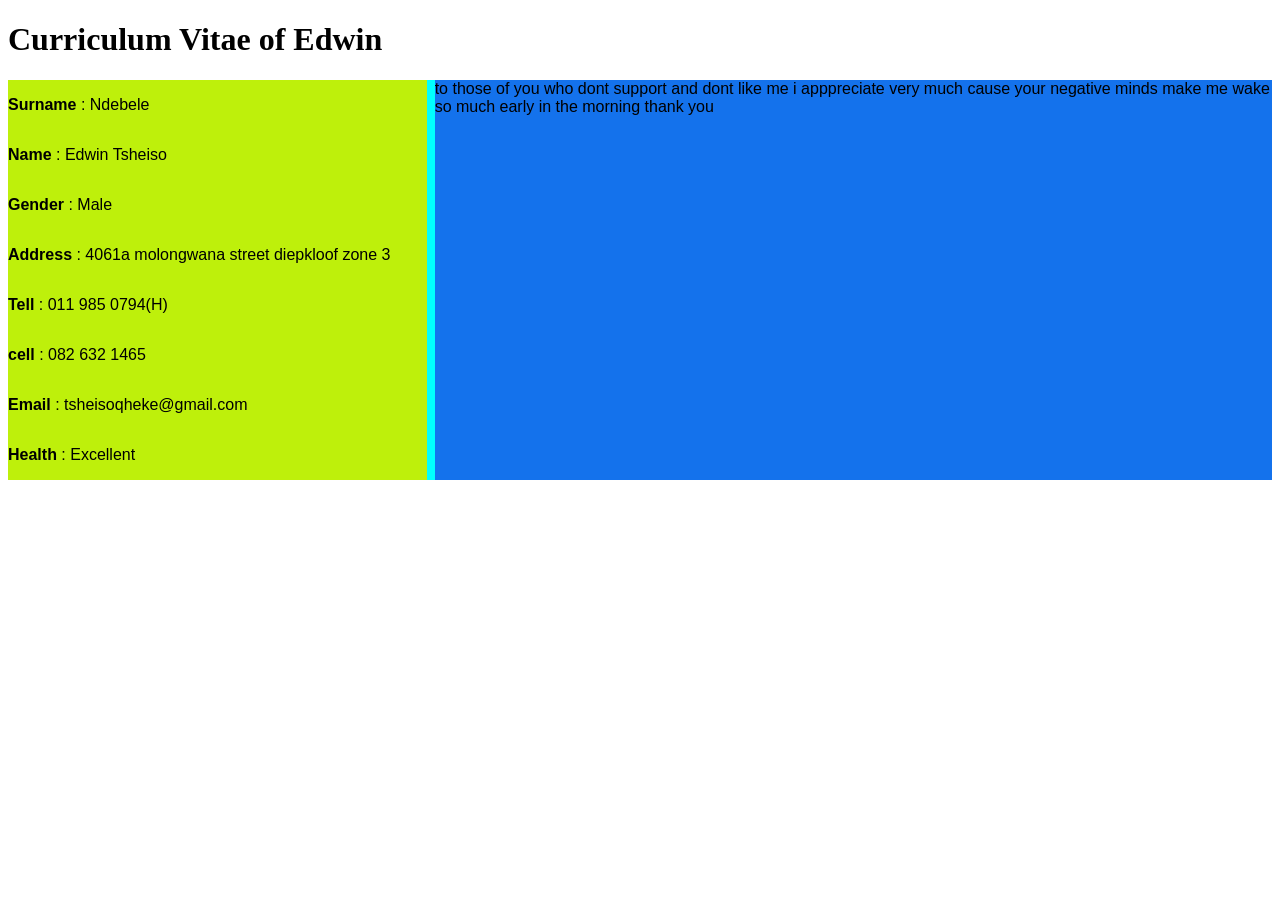
==== index.html @ f793e211 "Add initial HTML and CSS files for Edwin Ndebele's CV" ====
<!doctype html>
<html lang="en">
  <head>
    <meta charset="UTF-8" />
    <meta name="viewport" content="width=device-width, initial-scale=1.0" />
    <link rel="stylesheet" href="main.css" />
    <title>Edwin</title>
  </head>
  <body>
    <h1>Curriculum Vitae of Edwin</h1>
    <main>
      <div id="scooby">
        <p><strong>Surname</strong> : Ndebele</p>
        <p><strong>Name</strong> : Edwin Tsheiso</p>
        <p><strong>Gender</strong> : Male</p>
        <p>
          <strong>Address</strong> : 4061a molongwana street diepkloof zone 3
        </p>
        <p><strong>Tell</strong> : 011 985 0794(H)</p>
        <p><strong>cell</strong> : 082 632 1465</p>
        <p><strong>Email </strong>: tsheisoqheke@gmail.com</p>
        <p><strong>Health</strong> : Excellent</p>
      </div>
      <div id="tsheiso">
        to those of you who dont support and dont like me i apppreciate very
        much cause your negative minds make me wake so much early in the morning
        thank you
      </div>
    </main>
  </body>
</html>
---- main.css ----
main {
  background-color: aqua;
  font-family: Arial, Helvetica, sans-serif;
  display: grid;
  grid-template-columns: 1fr 2fr;
  gap: 8px;
  width: calc(200% / 2);
  height: 80%vh;
}
main div#scooby {
  background-color: rgb(190, 240, 11);
  display: grid;
}
main div#tsheiso {
  background-color: #1472ec;
}
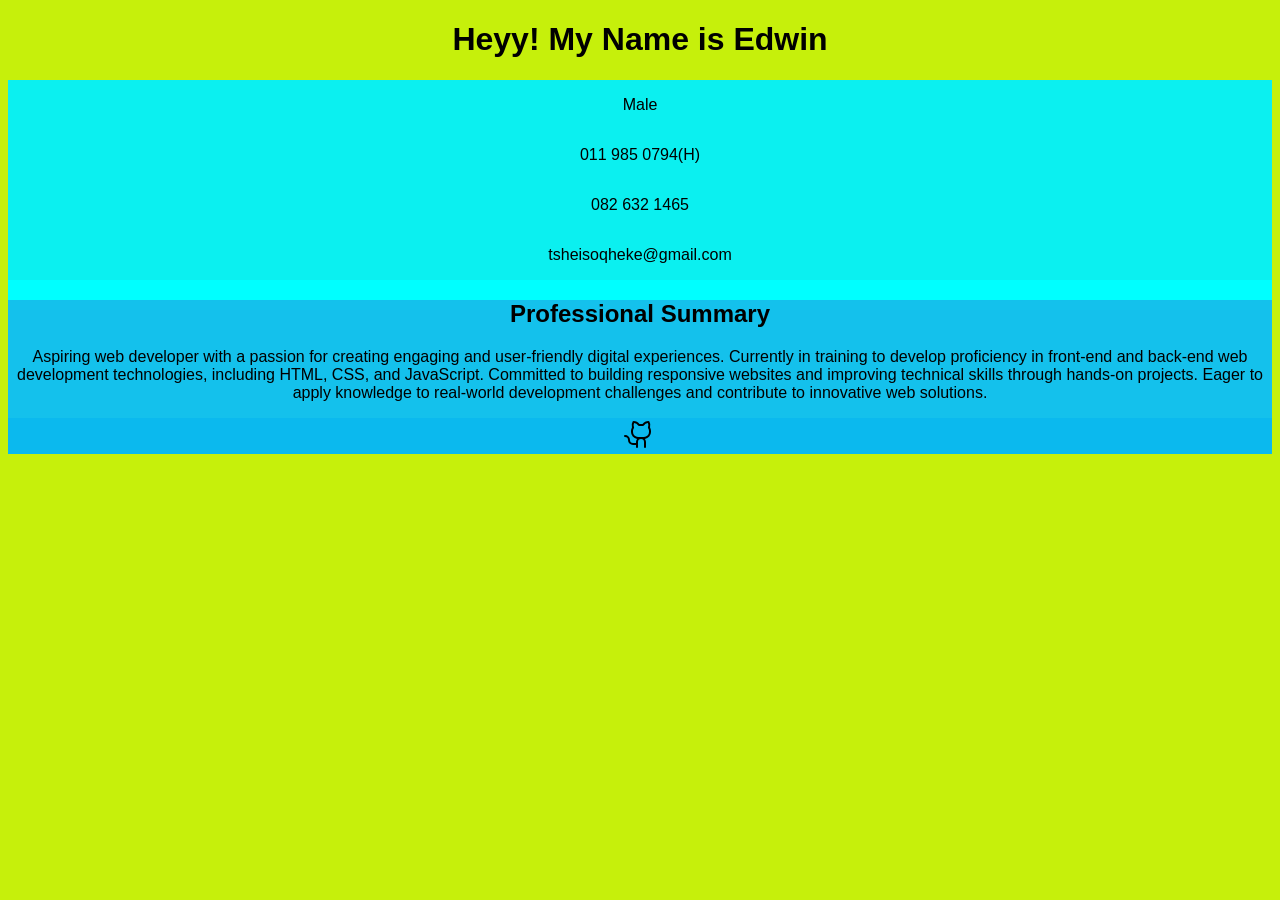
==== commit 58fcdee4: "Update CV content and add social media logos" ====
--- a/index.html
+++ b/index.html
@@ -7,24 +7,28 @@
     <title>Edwin</title>
   </head>
   <body>
-    <h1>Curriculum Vitae of Edwin</h1>
+    <h1>Heyy! My Name is Edwin</h1>
     <main>
       <div id="scooby">
-        <p><strong>Surname</strong> : Ndebele</p>
-        <p><strong>Name</strong> : Edwin Tsheiso</p>
-        <p><strong>Gender</strong> : Male</p>
-        <p>
-          <strong>Address</strong> : 4061a molongwana street diepkloof zone 3
-        </p>
-        <p><strong>Tell</strong> : 011 985 0794(H)</p>
-        <p><strong>cell</strong> : 082 632 1465</p>
-        <p><strong>Email </strong>: tsheisoqheke@gmail.com</p>
-        <p><strong>Health</strong> : Excellent</p>
+        <p>Male</p>
+        <p>011 985 0794(H)</p>
+        <p>082 632 1465</p>
+        <p>tsheisoqheke@gmail.com</p>
       </div>
       <div id="tsheiso">
-        to those of you who dont support and dont like me i apppreciate very
-        much cause your negative minds make me wake so much early in the morning
-        thank you
+        <h2>Professional Summary</h2>
+        <p>
+          Aspiring web developer with a passion for creating engaging and
+          user-friendly digital experiences. Currently in training to develop
+          proficiency in front-end and back-end web development technologies,
+          including HTML, CSS, and JavaScript. Committed to building responsive
+          websites and improving technical skills through hands-on projects.
+          Eager to apply knowledge to real-world development challenges and
+          contribute to innovative web solutions.
+        </p>
+        <div id="edwin">
+          <img src="images/github-logo.svg" alt="github logo" />
+        </div>
       </div>
     </main>
   </body>
--- a/main.css
+++ b/main.css
@@ -1,16 +1,23 @@
 main {
   background-color: aqua;
   font-family: Arial, Helvetica, sans-serif;
-  display: grid;
-  grid-template-columns: 1fr 2fr;
+  text-align: center;
   gap: 8px;
   width: calc(200% / 2);
   height: 80%vh;
 }
+body {
+  background-color: rgb(198, 240, 11);
+  text-align: center;
+  font-family: Arial, Helvetica, sans-serif;
+}
 main div#scooby {
-  background-color: rgb(190, 240, 11);
+  background-color: rgb(11, 240, 240);
   display: grid;
 }
 main div#tsheiso {
-  background-color: #1472ec;
+  background-color: #14c1ec;
 }
+main div#edwin {
+  background-color: rgb(11, 185, 238);
+}
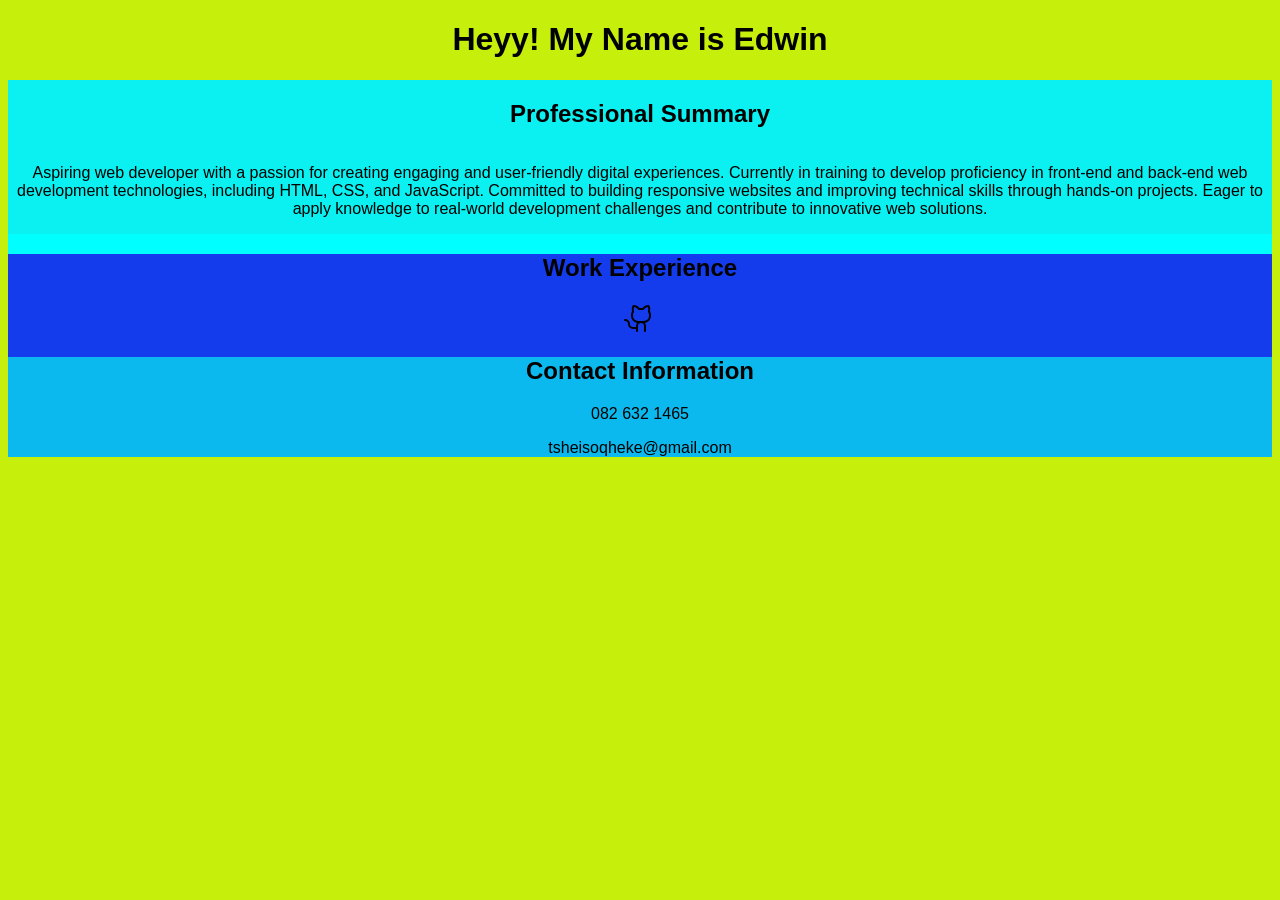
==== commit 4c7bb503: "Refactor CV layout and update contact information" ====
--- a/index.html
+++ b/index.html
@@ -10,13 +10,8 @@
     <h1>Heyy! My Name is Edwin</h1>
     <main>
       <div id="scooby">
-        <p>Male</p>
-        <p>011 985 0794(H)</p>
-        <p>082 632 1465</p>
-        <p>tsheisoqheke@gmail.com</p>
-      </div>
-      <div id="tsheiso">
         <h2>Professional Summary</h2>
+
         <p>
           Aspiring web developer with a passion for creating engaging and
           user-friendly digital experiences. Currently in training to develop
@@ -26,8 +21,22 @@
           Eager to apply knowledge to real-world development challenges and
           contribute to innovative web solutions.
         </p>
+      </div>
+      <div id="tsheiso">
+        <h2>Work Experience</h2>
+        <p>
+          <a
+            href="https://github.com/tsheisoqheke-dotcom"
+            target="_blank"
+            rel="my work"
+          >
+            <img src="images/github-logo.svg" alt="github logo" />
+          </a>
+        </p>
         <div id="edwin">
-          <img src="images/github-logo.svg" alt="github logo" />
+          <h2>Contact Information</h2>
+          <p>082 632 1465</p>
+          <p>tsheisoqheke@gmail.com</p>
         </div>
       </div>
     </main>
--- a/main.css
+++ b/main.css
@@ -16,7 +16,7 @@
   display: grid;
 }
 main div#tsheiso {
-  background-color: #14c1ec;
+  background-color: #143cec;
 }
 main div#edwin {
   background-color: rgb(11, 185, 238);
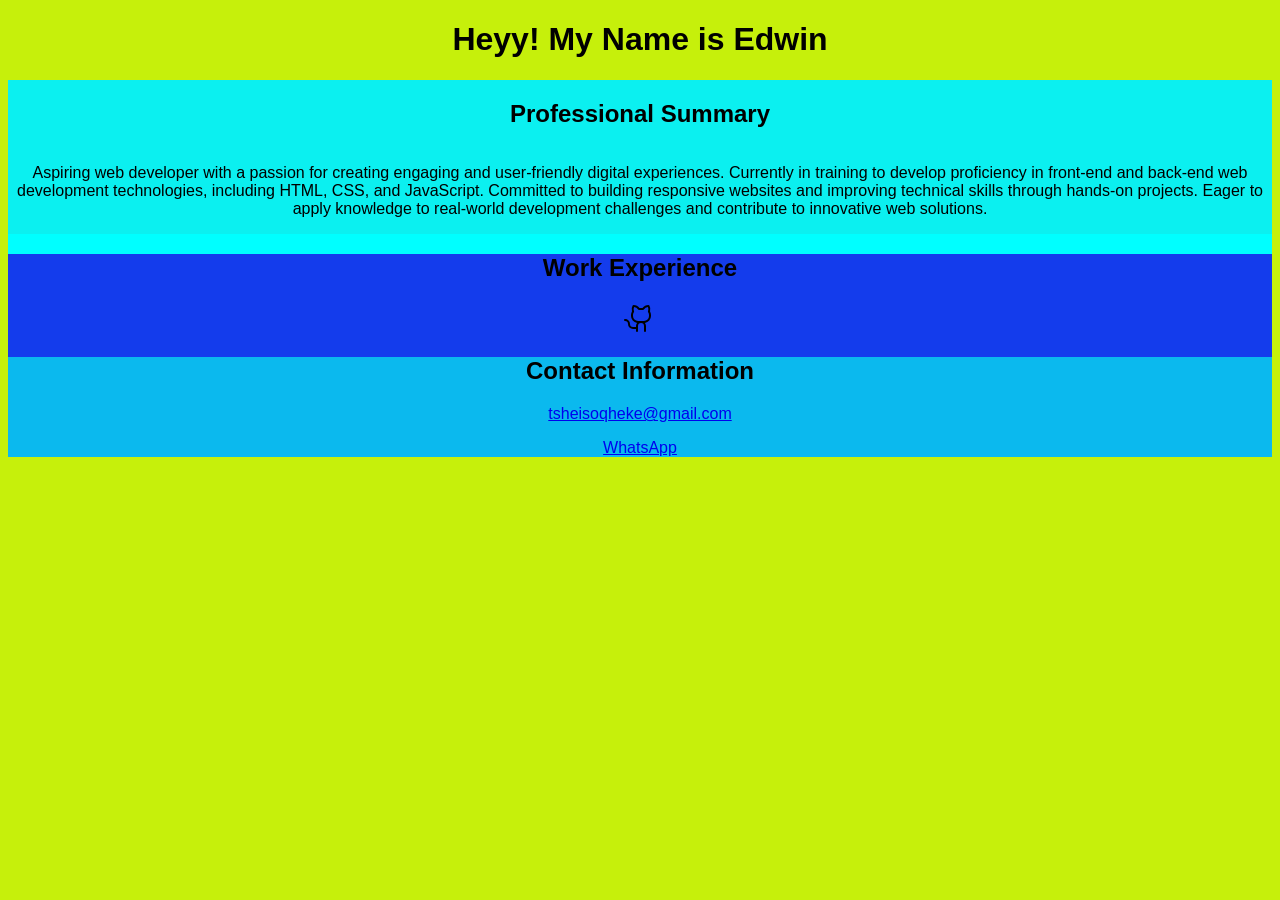
==== commit 29a3c4c5: "Refactor Work Experience and Contact Information sections in CV" ====
--- a/index.html
+++ b/index.html
@@ -22,21 +22,18 @@
           contribute to innovative web solutions.
         </p>
       </div>
+
       <div id="tsheiso">
         <h2>Work Experience</h2>
         <p>
-          <a
-            href="https://github.com/tsheisoqheke-dotcom"
-            target="_blank"
-            rel="my work"
-          >
-            <img src="images/github-logo.svg" alt="github logo" />
-          </a>
+          <img src="images/github-logo.svg" alt="github logo" />
         </p>
         <div id="edwin">
           <h2>Contact Information</h2>
-          <p>082 632 1465</p>
-          <p>tsheisoqheke@gmail.com</p>
+          <p>
+            <a href="mailto:tsheisoqheke@gmail.com">tsheisoqheke@gmail.com</a>
+          </p>
+          <p><a href="https://wa.me/0826321465" target="_blank">WhatsApp</a></p>
         </div>
       </div>
     </main>
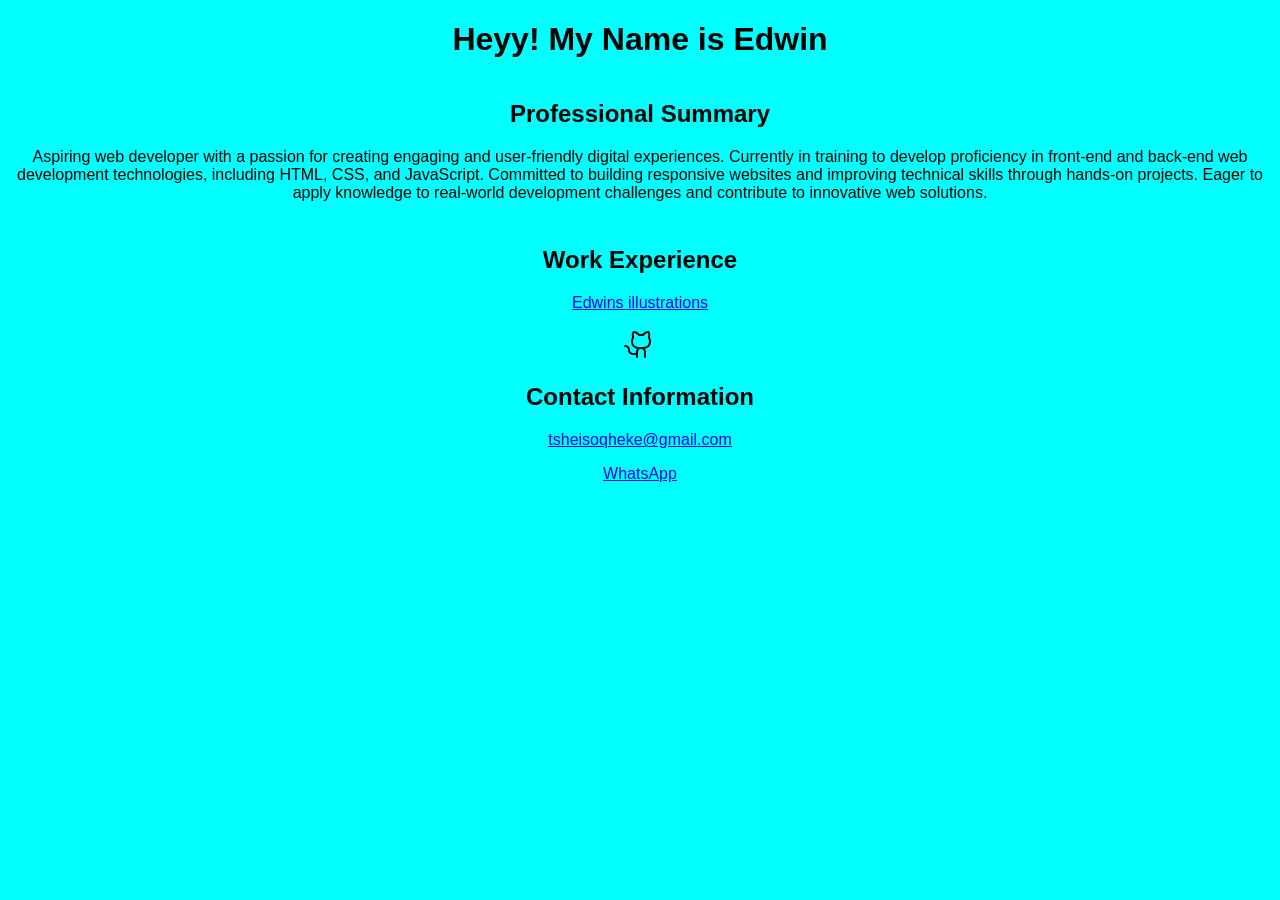
==== commit 7bea9ddb: "Add illustrations page and update index with links; enhance CSS styles" ====
--- a/index.html
+++ b/index.html
@@ -4,7 +4,7 @@
     <meta charset="UTF-8" />
     <meta name="viewport" content="width=device-width, initial-scale=1.0" />
     <link rel="stylesheet" href="main.css" />
-    <title>Edwin</title>
+    <title>Edwin Ndebele</title>
   </head>
   <body>
     <h1>Heyy! My Name is Edwin</h1>
@@ -25,8 +25,12 @@
 
       <div id="tsheiso">
         <h2>Work Experience</h2>
+        <a href="illustrations.html" target="_blank">Edwins illustrations</a>
+
         <p>
-          <img src="images/github-logo.svg" alt="github logo" />
+          <a href="https://github.com/tsheisoqheke-dotcom" target="_blank">
+            <img src="images/github-logo.svg" alt="github logo" />
+          </a>
         </p>
         <div id="edwin">
           <h2>Contact Information</h2>
--- a/main.css
+++ b/main.css
@@ -1,23 +1,23 @@
 main {
-  background-color: aqua;
   font-family: Arial, Helvetica, sans-serif;
   text-align: center;
   gap: 8px;
   width: calc(200% / 2);
-  height: 80%vh;
+  height: 80vh;
+  display: grid;
+  grid-template-rows: 3fr 3fr 3fr 3fr 3fr 3fr;
+  margin-top: 10px;
 }
 body {
-  background-color: rgb(198, 240, 11);
   text-align: center;
   font-family: Arial, Helvetica, sans-serif;
+  background-color: aqua;
 }
-main div#scooby {
-  background-color: rgb(11, 240, 240);
-  display: grid;
+main div#box02 {
+  background-color: aqua;
+  border: 1px solid #ccc;
 }
-main div#tsheiso {
-  background-color: #143cec;
+main div#box01 {
+  background-color: aqua;
+  border: 1px solid #ccc;
 }
-main div#edwin {
-  background-color: rgb(11, 185, 238);
-}
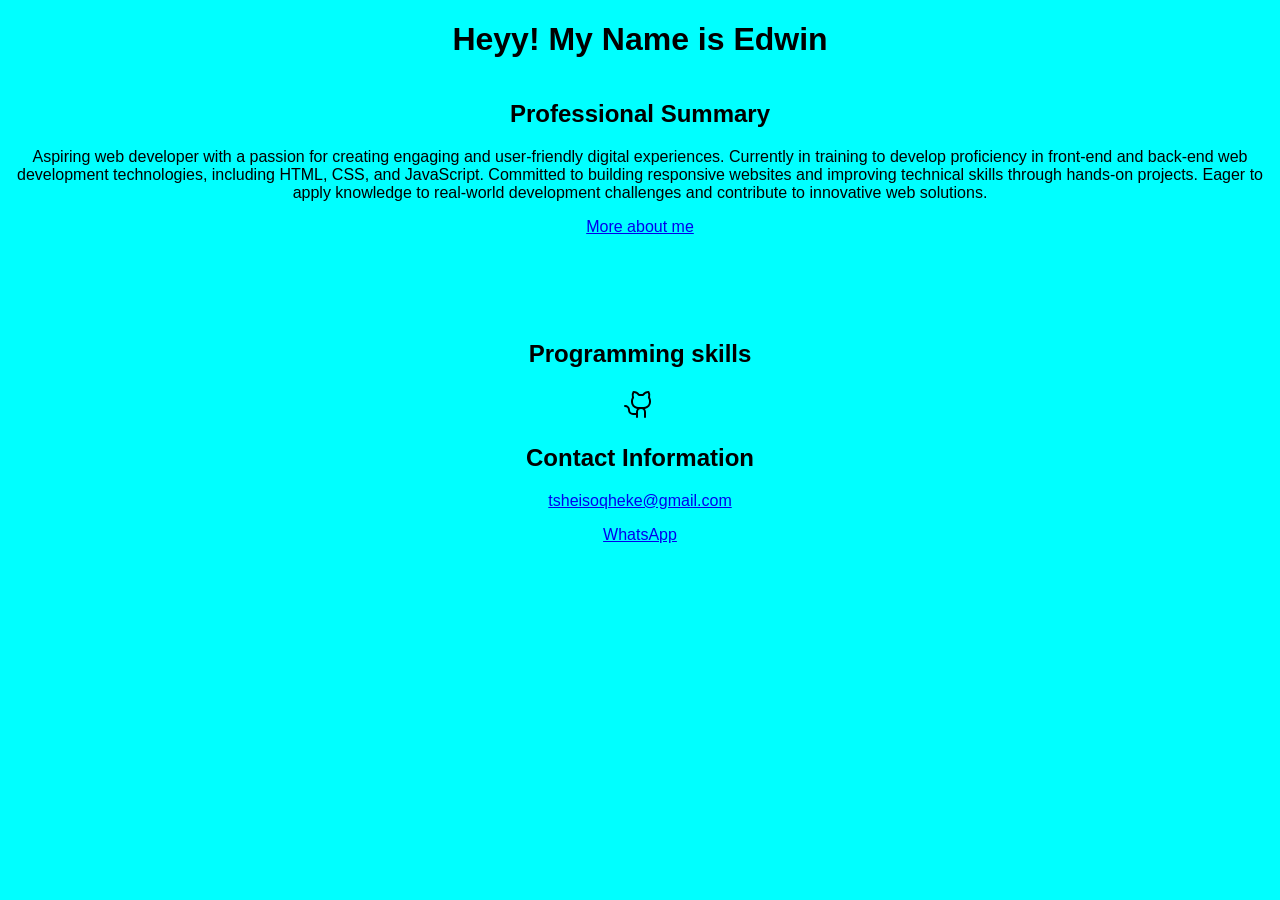
==== commit 6597edc5: "Remove illustrations page and update index with new links; add work experience section" ====
--- a/index.html
+++ b/index.html
@@ -21,11 +21,11 @@
           Eager to apply knowledge to real-world development challenges and
           contribute to innovative web solutions.
         </p>
+        <a href="work.html" target="_blank">More about me</a>
       </div>
 
       <div id="tsheiso">
-        <h2>Work Experience</h2>
-        <a href="illustrations.html" target="_blank">Edwins illustrations</a>
+        <h2>Programming skills</h2>
 
         <p>
           <a href="https://github.com/tsheisoqheke-dotcom" target="_blank">
--- a/main.css
+++ b/main.css
@@ -5,7 +5,7 @@
   width: calc(200% / 2);
   height: 80vh;
   display: grid;
-  grid-template-rows: 3fr 3fr 3fr 3fr 3fr 3fr;
+  grid-template-rows: 1fr 1fr 1fr;
   margin-top: 10px;
 }
 body {
@@ -16,8 +16,15 @@
 main div#box02 {
   background-color: aqua;
   border: 1px solid #ccc;
+  text-align: left;
 }
 main div#box01 {
   background-color: aqua;
   border: 1px solid #ccc;
+  text-align: left;
 }
+main div#box03 {
+  background-color: aqua;
+  border: 1px solid #ccc;
+  text-align: left;
+}
